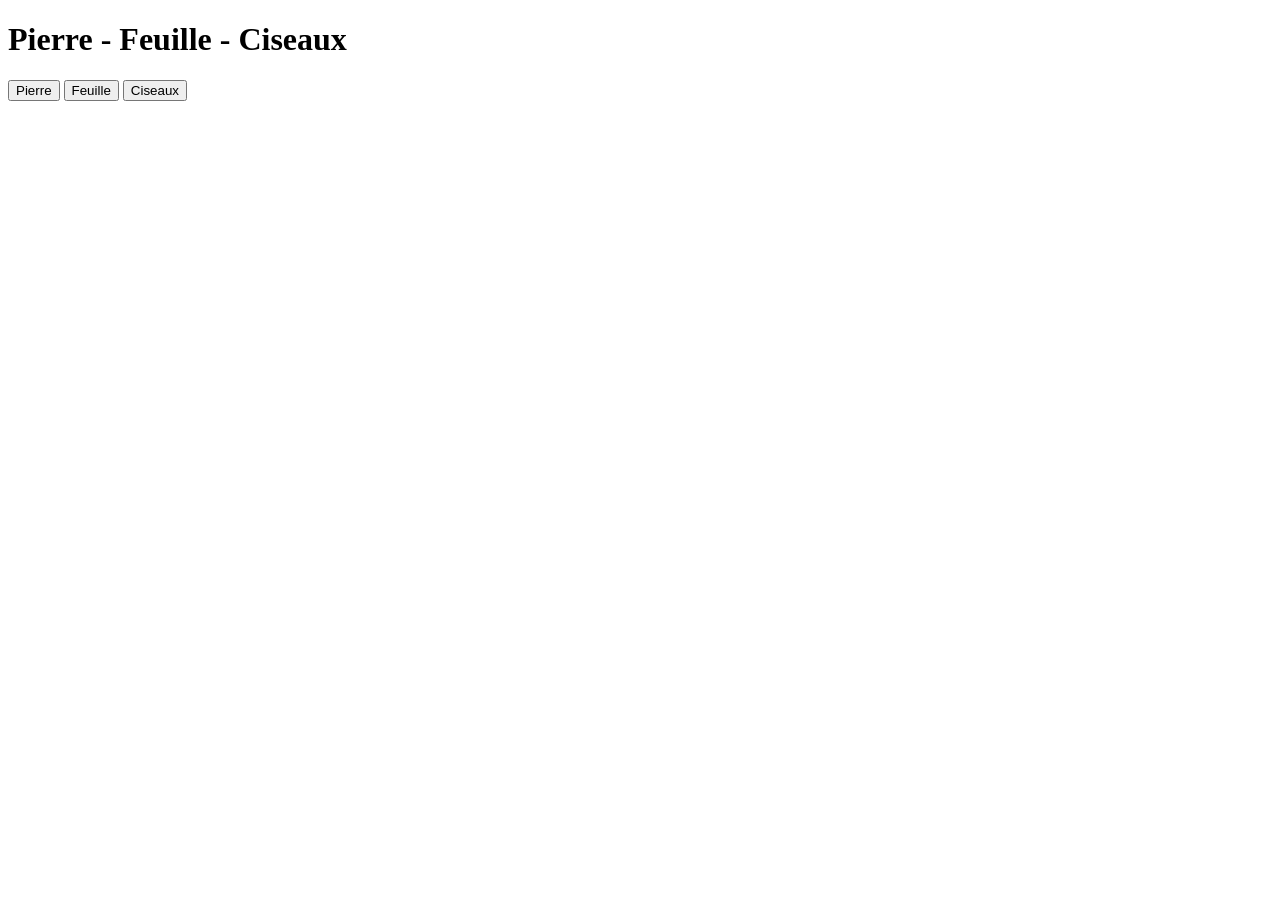
==== Pierre feuille ciseaux /index.html @ e4a0631f "Add index.html for Pierre Feuille Ciseaux game" ====
<!DOCTYPE html>
<html lang="fr">
<head>
    <meta charset="UTF-8">
    <title>Pierre Feuille Ciseaux</title>
    <link rel="stylesheet" href="../style.css">
</head>
<body>

    <h1>Pierre - Feuille - Ciseaux</h1>

    <div class="menu">
        <button onclick="jouer('pierre')" class="btn">Pierre</button>
        <button onclick="jouer('feuille')" class="btn">Feuille</button>
        <button onclick="jouer('ciseaux')" class="btn">Ciseaux</button>
    </div>

    <h2 id="resultat"></h2>

    <script src="script.js"></script>
</body>
</html>
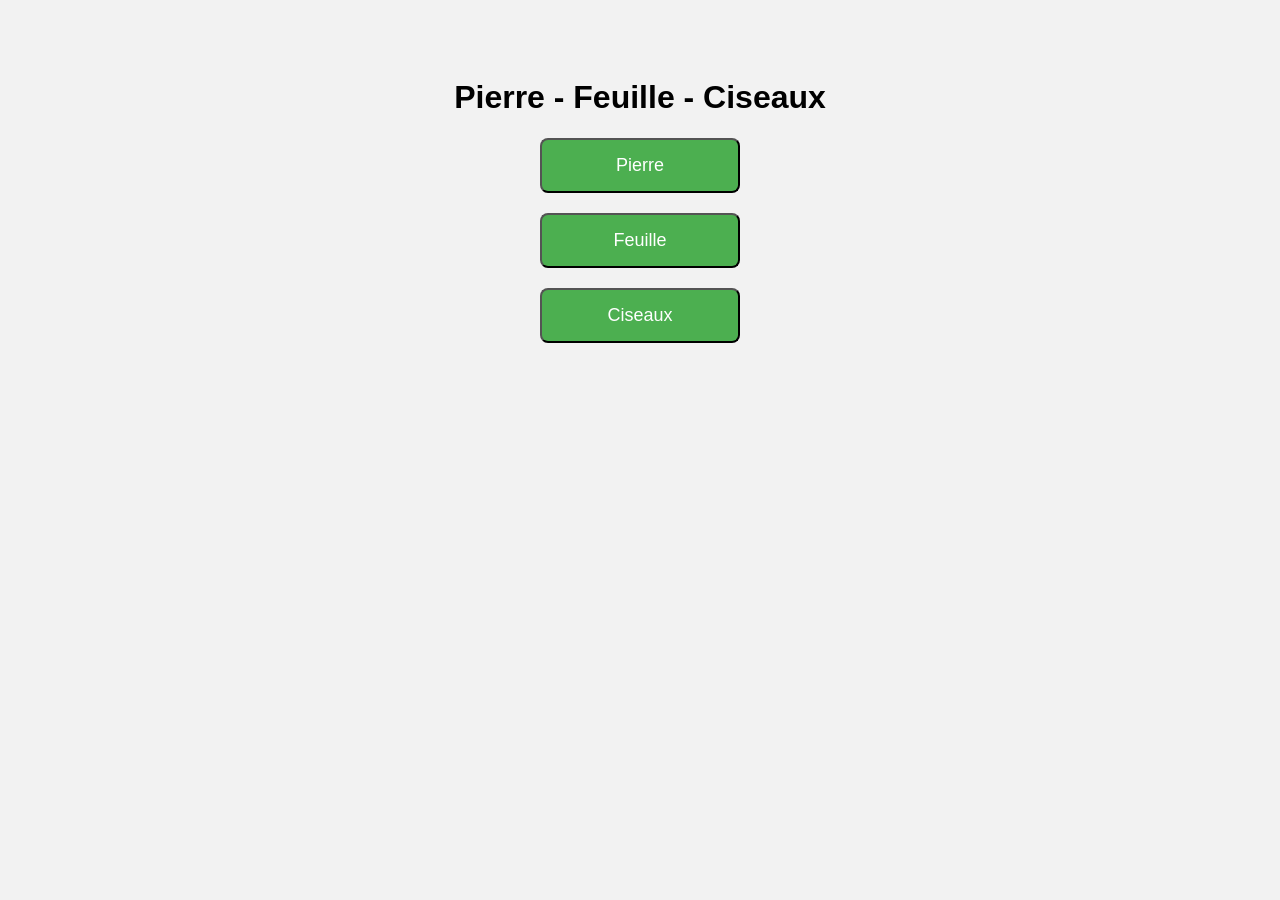
==== commit c4082461: "Update index.html" ====
--- a/Pierre feuille ciseaux /index.html
+++ b/Pierre feuille ciseaux /index.html
@@ -4,7 +4,7 @@
     <meta charset="UTF-8">
     <title>Pierre Feuille Ciseaux</title>
     <link rel="stylesheet" href="../style.css">
-</head>
+</head
 <body>
 
     <h1>Pierre - Feuille - Ciseaux</h1>
--- a/style.css
+++ b/style.css
@@ -0,0 +1,31 @@
+body {
+    font-family: Arial, sans-serif;
+    text-align: center;
+    background: #f2f2f2;
+    padding-top: 50px;
+}
+
+.menu {
+    display: flex;
+    flex-direction: column;
+    gap: 20px;
+    width: 200px;
+    margin: auto;
+}
+
+.btn {
+    background: #4CAF50;
+    color: white;
+    padding: 15px;
+    text-decoration: none;
+    border-radius: 8px;
+    font-size: 18px;
+}
+
+.btn:hover {
+    background: #45a049;
+}
+
+.disabled {
+    background: gray;
+}
